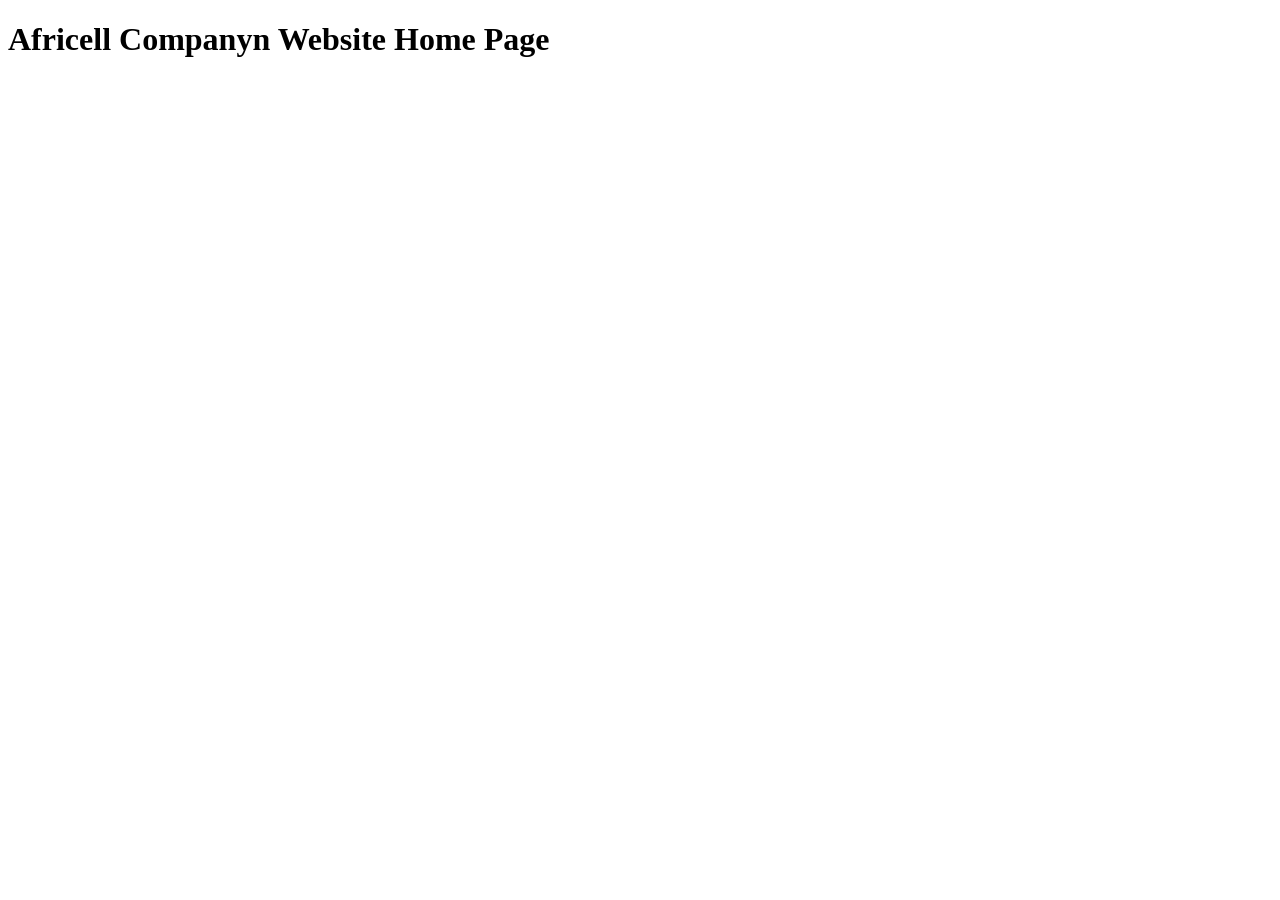
==== index.html @ cea0b992 "Initial commit of the africell site for GitHub" ====
<!doctype html>
<html lang="en">
  <head>
    <meta charset="UTF-8" />
    <meta name="viewport" content="width=device-width, initial-scale=1.0" />
    <title>Africell - Home Page</title>
  </head>
  <body>
    <h1>Africell Companyn Website Home Page</h1>
  </body>
</html>
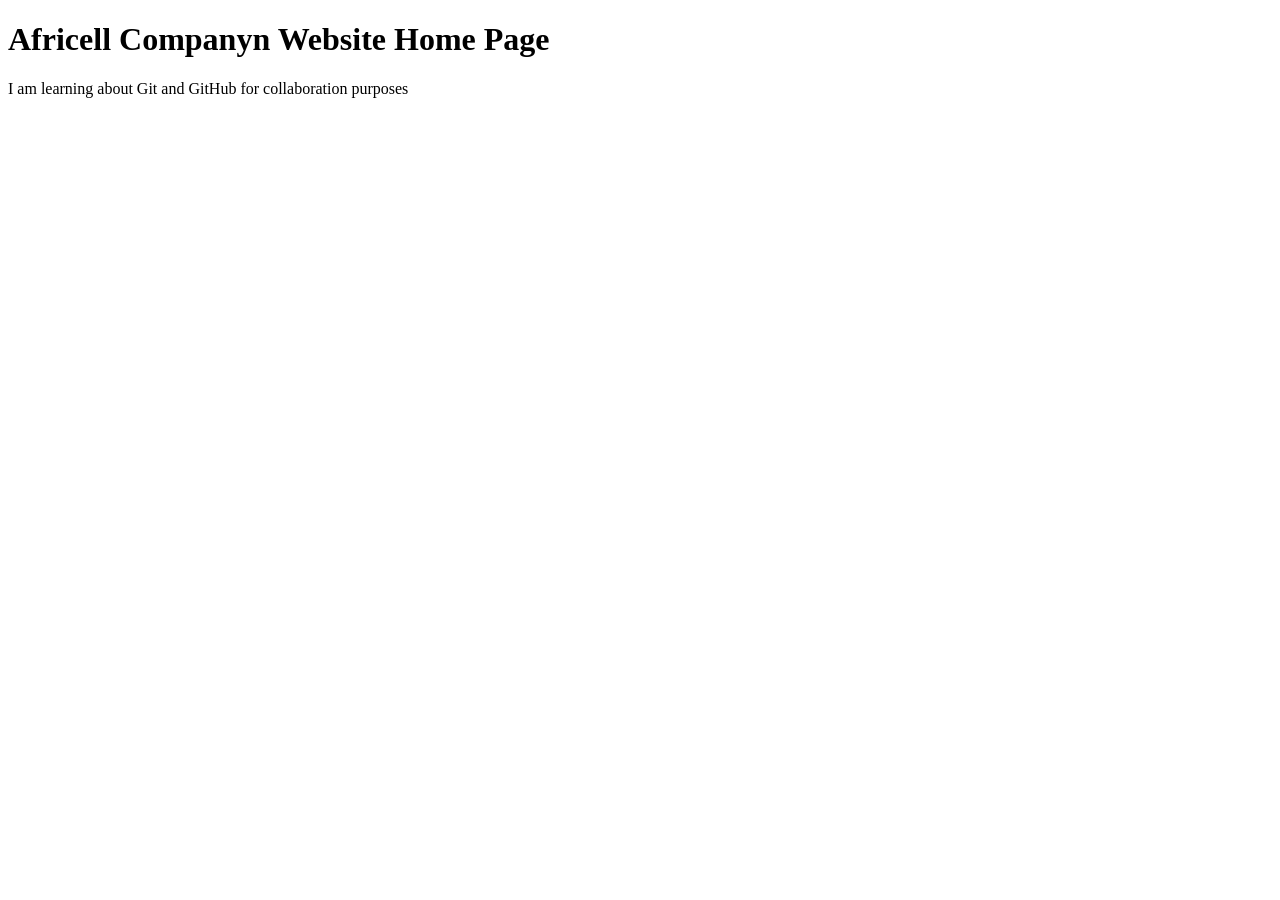
==== commit 299ec28f: "Add p tag in index.html and style h1 in the css" ====
--- a/index.html
+++ b/index.html
@@ -7,5 +7,6 @@
   </head>
   <body>
     <h1>Africell Companyn Website Home Page</h1>
+    <p>I am learning about Git and GitHub for collaboration purposes</p>
   </body>
 </html>
